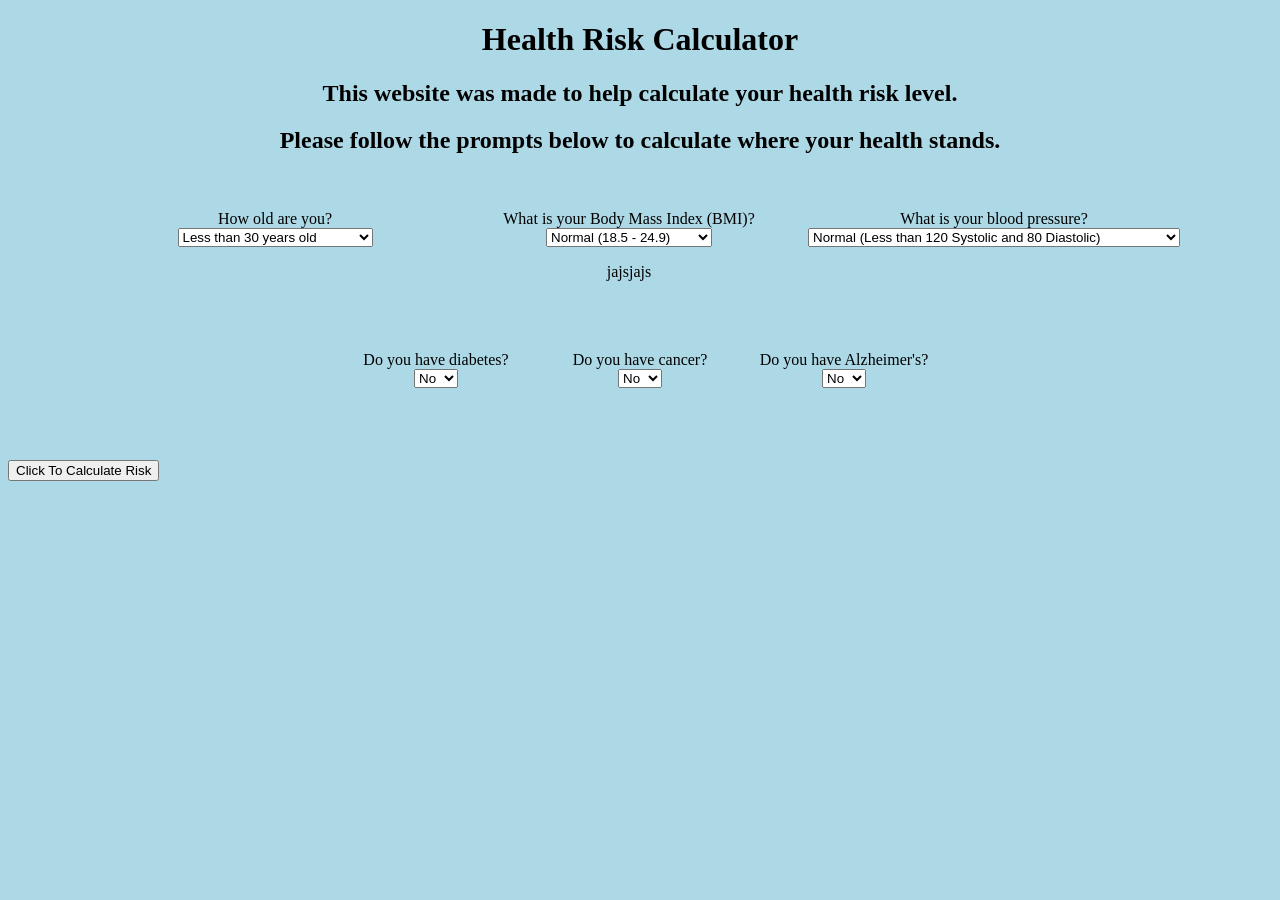
==== static/index.html @ e54989a8 "Add files via upload" ====
<!-- 
    Project: Health Insurance Tool
    Written by: Jason Yescas
    Credit: Eric J Pogue
    4/12/2023
-->

<!DOCTYPE html>
<html lang="en">
    <head>
        <meta charset="UTF-8">
        <title>Health Insurance Risk Calculator</title>
        <link rel="stylesheet" href="riskcalc.css">
    </head>

    <body style="background-color: lightblue">
        <h1>Health Risk Calculator</h1>
        <h2>This website was made to help calculate your health risk level.</h2>
        <h2>Please follow the prompts below to calculate where your health stands.</h2>
        
        <br /><br />

        <div class="row">
            <div class="age">
                <label>How old are you?</label><br />
                <select id="ageSelect">
                    <option value="0">Less than 30 years old</option>
                    <option value="10">Between 30 and 45 years old</option>
                    <option value="20">Between 45 to 60 years old</option>
                    <option value="30">Older than 60 years old</option>
                </select>
                <br />
            </div>

            <div class="bmi">
                <label>What is your Body Mass Index (BMI)?</label>
                <select id="bmiSelect">
                    <option value="0">Normal (18.5 - 24.9)</option>
                    <option value="30">Overweight (25.0 - 29.9)</option>
                    <option value="75">Other (30.0 - 34.9)</option>
                </select>
                <p>jajsjajs</p>
                <br />
            </div>

            <div class="bp">
                <label>What is your blood pressure?</label><br />
                <select id="bpSelect">
                    <option value="0">Normal (Less than 120 Systolic and 80 Diastolic)</option>
                    <option value="15">Elevated (120 - 129 Systolic and less than 80 Diastolic)</option>
                    <option value="30">High BP / Stage 1 (130 - 139 Systolic and 80 - 89 Diastolic)</option>
                    <option value="75">High BP / Stage 2 (140+ Systolic and 90+ Diastolic)</option>
                    <option value="100">Hyperextensive Crisis (180+ Systolic and 120+ Diastolic)</option>
                </select>
                <br />
            </div>
        </div>

        <br /><br />

        <div class="row1">
            <div class="diabetic">
                <label>Do you have diabetes?</label><br />
                <select id="diaSelect">
                    <option value="0">No</option>
                    <option value="10">Yes</option>
                </select>
                <br /><br />
            </div>

            <div class="cancer">
                <label>Do you have cancer?</label><br />
                <select id="canSelect">
                    <option value="0">No</option>
                    <option value="10">Yes</option>
                </select>
                <br /><br />
            </div>

            <div class="alzheim">
                <label>Do you have Alzheimer's?</label><br />
                <select id="alzSelect">
                    <option value="0">No</option>
                    <option value="10">Yes</option>
                </select>
                <br /><br /><br />
            </div>
        </div>

        <br /><br />

        <button onclick="riskCalc()">Click To Calculate Risk</button>

    <script>
    console.log("Warming Up Risk Calculator. Please Wait...");

    function riskCalc() {
        console.log("riskCalc()");

        


    }






    </script>








    </body>
</html>
---- static/riskcalc.css ----
h1{ text-align: center;}
h2{ text-align: center;}

.row{text-align: center;}
.age{display:inline-table; width: 350px;}
.bmi{display:inline-table; width: 350px;}
.bp{display:inline-table; width: 350px;}

.row1{text-align: center;}
.diabetic{display:inline-table; width: 200px;}
.cancer{display:inline-table; width: 200px;}
.alzheim{display:inline-table; width: 200px;}
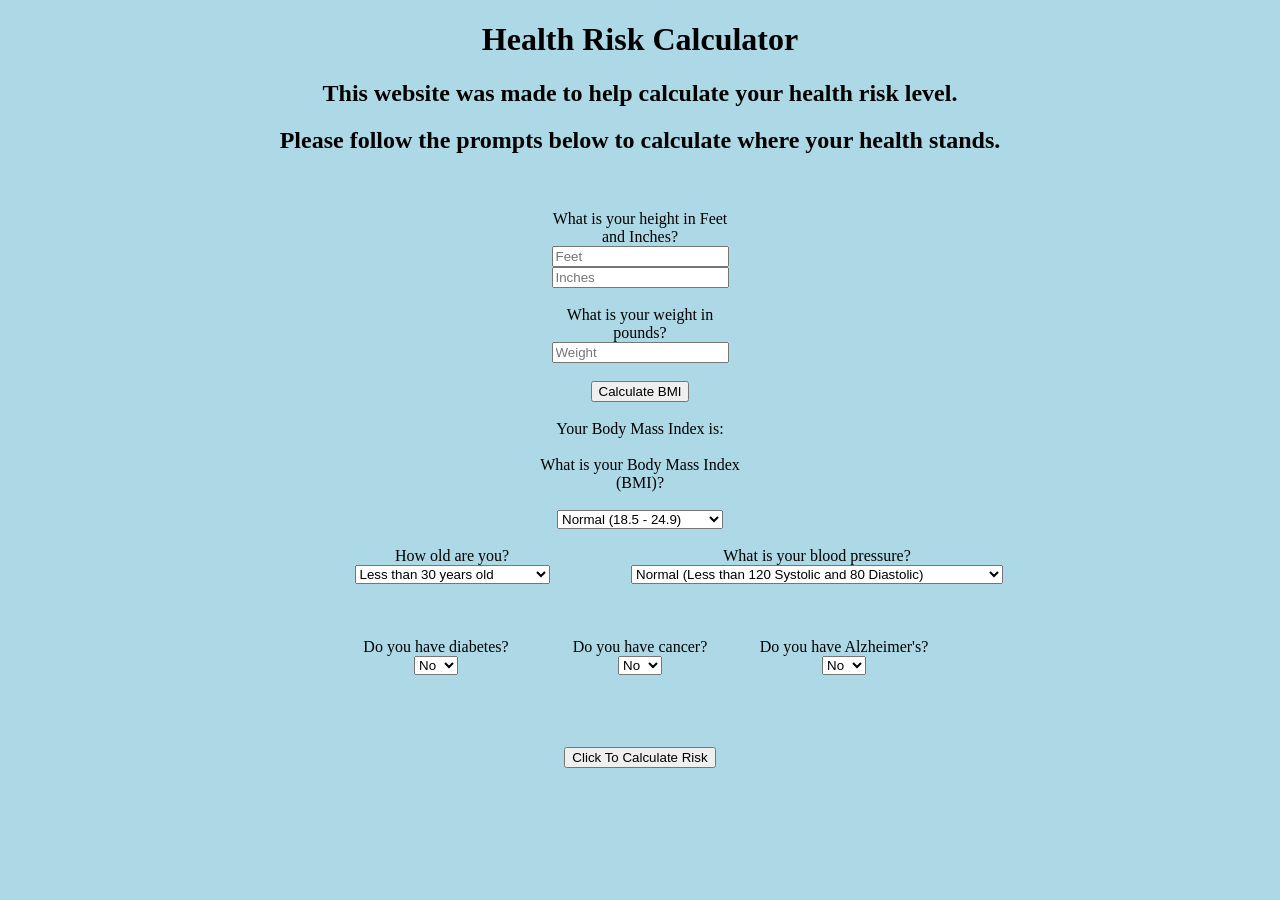
==== commit 87ab9943: "Add files via upload" ====
--- a/static/index.html
+++ b/static/index.html
@@ -16,9 +16,36 @@
     <body style="background-color: lightblue">
         <h1>Health Risk Calculator</h1>
         <h2>This website was made to help calculate your health risk level.</h2>
+        <p></p>
         <h2>Please follow the prompts below to calculate where your health stands.</h2>
         
         <br /><br />
+
+        <div class="bmiRow">
+            <div class="bmicalc">
+                <label>What is your height in Feet and Inches?</label><br />
+                <input type="text" id="feet" placeholder="Feet">
+                <input type="text" id="inches" placeholder="Inches"><br /><br />
+
+                <label>What is your weight in pounds?</label><br />
+                <input type="text" id="weight" placeholder="Weight"><br /><br />
+
+                <button onclick="bmiCalc()">Calculate BMI</button><br /><br />
+                <label>Your Body Mass Index is: <span id="bmiAns"></span></label>
+            </div>
+
+            <br /><br />
+
+            <div class="bmi">
+                <label>What is your Body Mass Index (BMI)?</label><br /><br />
+                <select id="bmiSelect">
+                    <option value="0">Normal (18.5 - 24.9)</option>
+                    <option value="30">Overweight (25.0 - 29.9)</option>
+                    <option value="75">Other (30.0 - 34.9)</option>
+                </select>
+                <br /><br />
+            </div>
+        </div>
 
         <div class="row">
             <div class="age">
@@ -29,18 +56,7 @@
                     <option value="20">Between 45 to 60 years old</option>
                     <option value="30">Older than 60 years old</option>
                 </select>
-                <br />
-            </div>
-
-            <div class="bmi">
-                <label>What is your Body Mass Index (BMI)?</label>
-                <select id="bmiSelect">
-                    <option value="0">Normal (18.5 - 24.9)</option>
-                    <option value="30">Overweight (25.0 - 29.9)</option>
-                    <option value="75">Other (30.0 - 34.9)</option>
-                </select>
-                <p>jajsjajs</p>
-                <br />
+                <br /><br />
             </div>
 
             <div class="bp">
@@ -52,7 +68,7 @@
                     <option value="75">High BP / Stage 2 (140+ Systolic and 90+ Diastolic)</option>
                     <option value="100">Hyperextensive Crisis (180+ Systolic and 120+ Diastolic)</option>
                 </select>
-                <br />
+                <br /><br />
             </div>
         </div>
 
@@ -88,33 +104,84 @@
         </div>
 
         <br /><br />
-
-        <button onclick="riskCalc()">Click To Calculate Risk</button>
+        <div class="button">
+            <button onclick="riskCalc()">Click To Calculate Risk</button>
+        </div>
 
     <script>
     console.log("Warming Up Risk Calculator. Please Wait...");
 
+    function bmiCalc() {
+        const feet = parseInt(document.getElementById("feet").value);
+        const inches = parseInt(document.getElementById("inches").value);
+        const weight = parseInt(document.getElementById("weight").value);
+
+        const height = feet * 12 + parseInt(inches);
+        const bmiAns = weight / (height * height) * 703;
+
+        document.getElementById("bmiAns").innerHTML = bmiAns.toFixed(2);
+    }
+
     function riskCalc() {
         console.log("riskCalc()");
+        var ageVal = parseInt(document.getElementById("ageSelect").value);
+        var bmiVal = parseInt(document.getElementById("bmiSelect").value);
+        var bpVal = parseInt(document.getElementById("bpSelect").value);
+        var diabetesVal = parseInt(document.getElementById("diaSelect").value);
+        var cancerVal = parseInt(document.getElementById("canSelect").value);
+        var alzheimerVal = parseInt(document.getElementById("alzSelect").value);
 
-        
+        var ageScore = 0;
+        if (ageVal < 30) 
+            {ageScore = 0;}
+
+        else if (ageVal < 45)
+            {ageScore = 10;}
+
+        else if (ageVal < 60)
+            {ageScore = 20;}
+
+        else
+            {ageScore = 30;}
 
 
-    }
+        var bmiScore = 0;
+        if (bmiVal === 0)
+            {bmiScore = 0;}
+
+        else if (bmiVal === 30)
+            {bmiScore = 30;}
+
+        else
+            {bmiScore = 75;}
 
 
+        var bpScore = 0;
+        if (bpVal === 0)
+            {bpScore = 0;}
 
+        else if (bpVal === 15)
+            {bpScore = 15;}
 
+        else if (bpVal === 30)
+            {bpScore = 30;}
 
+        else if (bpVal === 75)
+            {bpScore = 75;}
 
+        else
+            {bpScore = 100;}
+
+        var heriticalScore = diabetesVal + cancerVal + alzheimerVal;
+        var totalScore = ageScore + bmiScore + bpScore + heriticalScore;
+
+        if (totalScore < 50)
+            {alert("Your risk level is low.");}
+        else if (totalScore < 75)
+            {alert("Your risk level is moderate.");}
+        else
+            {alert("Your risk level is high.");}
+    }
     </script>
-
-
-
-
-
-
-
-
     </body>
 </html>
--- a/static/riskcalc.css
+++ b/static/riskcalc.css
@@ -3,10 +3,15 @@
 
 .row{text-align: center;}
 .age{display:inline-table; width: 350px;}
-.bmi{display:inline-table; width: 350px;}
 .bp{display:inline-table; width: 350px;}
 
 .row1{text-align: center;}
 .diabetic{display:inline-table; width: 200px;}
 .cancer{display:inline-table; width: 200px;}
-.alzheim{display:inline-table; width: 200px;}+.alzheim{display:inline-table; width: 200px;}
+
+.bmiRow{text-align: center;}
+.bmicalc{display:inline-table; width: 200px;}
+.bmi{display:inline-table; width: 200px;}
+
+.button{text-align: center;}
